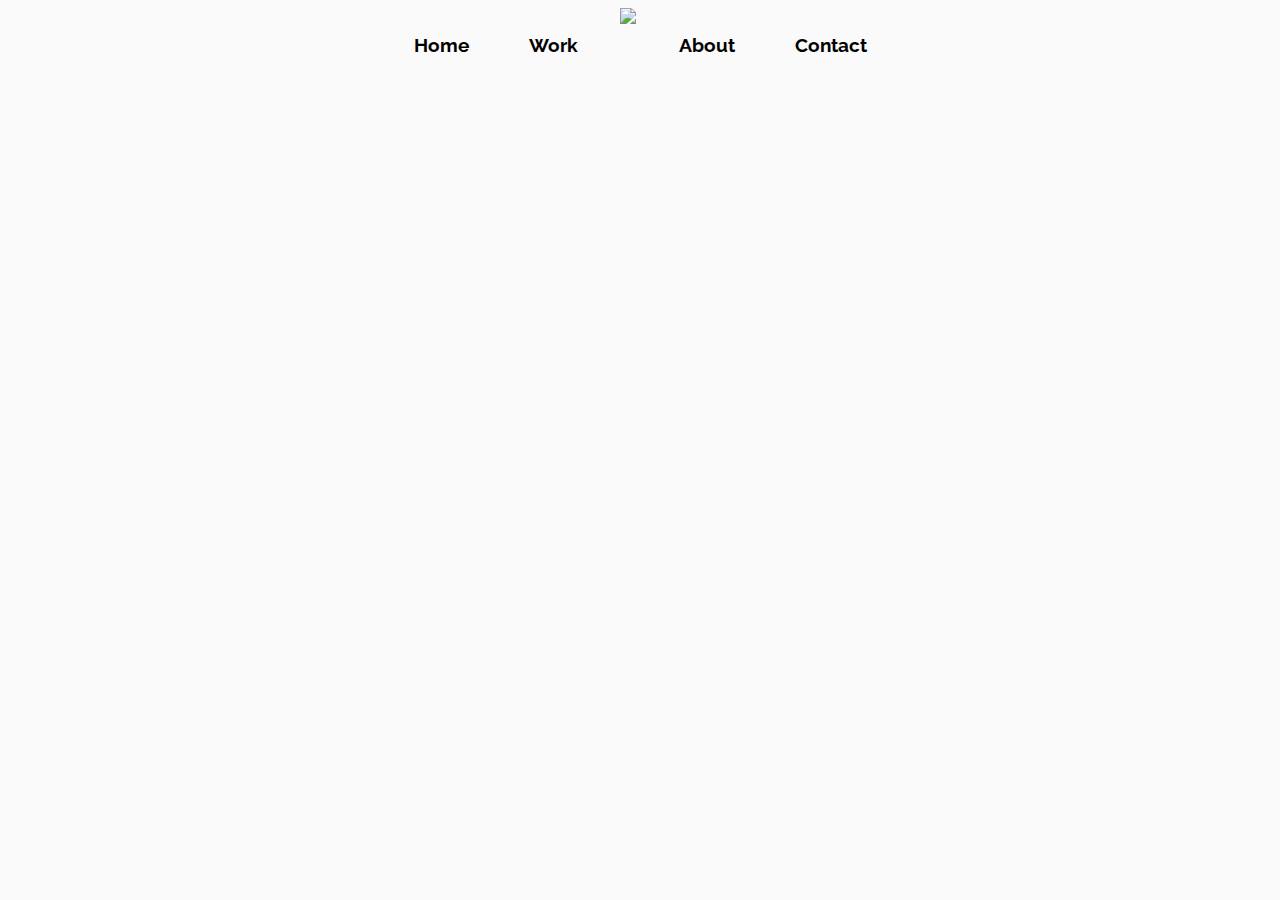
==== about.html @ 6a54507a "navbar icon links to home page" ====
<!DOCTYPE html>
<html>
    <head>
        <link href = "about.css" src="about.css" rel="stylesheet">
        <link rel="icon" href="images/icon.png" type="image/icon type">
        <link rel="preconnect" href="https://fonts.googleapis.com">
        <link rel="preconnect" href="https://fonts.gstatic.com" crossorigin>
        <link href="https://fonts.googleapis.com/css2?family=Italianno&family=Raleway:wght@300&family=Tilt+Warp&display=swap" rel="stylesheet">
        <title>AtleyS</title>
    </head>
    <body>
        <div class="navbar">
            <a href="./index.html"><h4>Home</h4></a>
            <a href="./work.html"><h4>Work</h4></a>
            <a href="./index.html"><img src="icon"></a> 
            <a href="./about.html"><h4>About</h4></a>
            <a href="./contact.html"><h4>Contact</h4></a>
        </div>
    </body>
</html>
---- about.css ----
/* catch alls */

* {
    font-family: 'Raleway', sans-serif;
    background-color: rgb(250, 250, 250);
}

a {
    color: black;
    text-decoration: none;
}

/* navbar */

.navbar {
    display: flex;
    justify-content: center;
    font-family: 'Raleway', sans-serif;
}

.navbar h4 {
    margin-left: 30px;
    margin-right: 30px;
    font-size: larger;
}

.navbar img {
    margin-left: 12.5px;
    margin-right: 12.5px;
}

.navbar a :hover {
    text-decoration:underline;
    text-underline-offset: 5px;
    text-decoration-thickness: 2.5px;
    text-decoration-color: #ff302c;
}
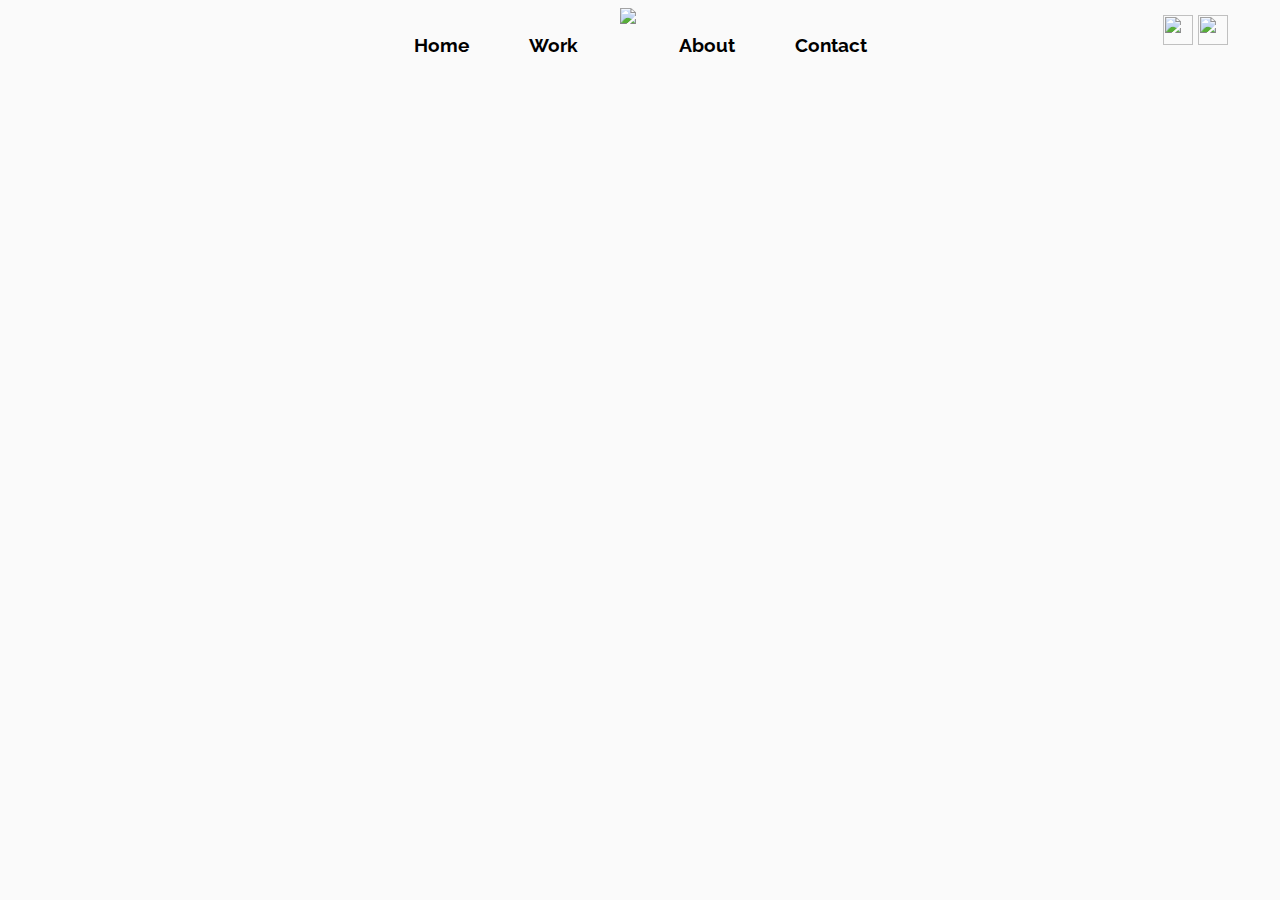
==== commit 3ac79748: "top right icons set, navbar icon set" ====
--- a/about.html
+++ b/about.html
@@ -12,9 +12,13 @@
         <div class="navbar">
             <a href="./index.html"><h4>Home</h4></a>
             <a href="./work.html"><h4>Work</h4></a>
-            <a href="./index.html"><img src="icon"></a> 
+            <a href="./index.html"><img src="../digital-portfolio/images/icon.svg" width="50px"></a>  
             <a href="./about.html"><h4>About</h4></a>
             <a href="./contact.html"><h4>Contact</h4></a>
         </div>
+        <div class="icons">
+            <a href="https://github.com/AtleySt"><img class="icon" src="../digital-portfolio/images/github-mark.svg"></a>
+            <img class="icon" src="../digital-portfolio/images/icons8-youtube.svg">
+        </div>
     </body>
 </html>--- a/about.css
+++ b/about.css
@@ -34,4 +34,19 @@
     text-underline-offset: 5px;
     text-decoration-thickness: 2.5px;
     text-decoration-color: #ff302c;
+}
+
+.icons {
+    display: flex;
+    position: absolute;
+    right: 50px;
+    top: 15px;
+}
+
+.icons .icon {
+    width: 30px;
+    height: 30px;
+    border: none;
+    margin-left: 2.5px;
+    margin-right: 2.5px;
 }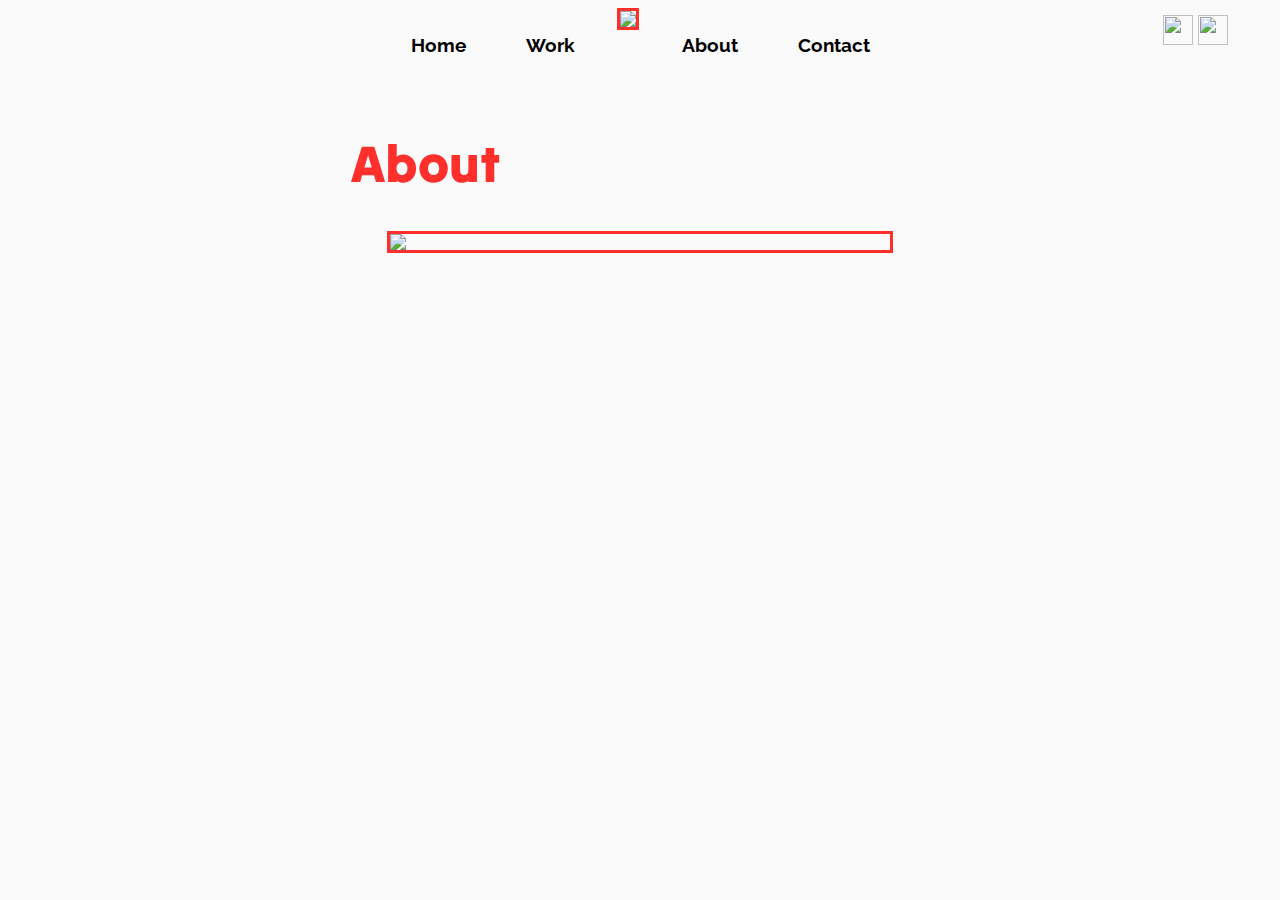
==== commit d1dd6c5c: "image added to" ====
--- a/about.html
+++ b/about.html
@@ -2,7 +2,7 @@
 <html>
     <head>
         <link href = "about.css" src="about.css" rel="stylesheet">
-        <link rel="icon" href="images/icon.png" type="image/icon type">
+        <link rel="icon" href="images/icon.svg" type="image/icon type">
         <link rel="preconnect" href="https://fonts.googleapis.com">
         <link rel="preconnect" href="https://fonts.gstatic.com" crossorigin>
         <link href="https://fonts.googleapis.com/css2?family=Italianno&family=Raleway:wght@300&family=Tilt+Warp&display=swap" rel="stylesheet">
@@ -17,8 +17,15 @@
             <a href="./contact.html"><h4>Contact</h4></a>
         </div>
         <div class="icons">
-            <a href="https://github.com/AtleySt"><img class="icon" src="../digital-portfolio/images/github-mark.svg"></a>
-            <img class="icon" src="../digital-portfolio/images/icons8-youtube.svg">
+            <a href="https://github.com/AtleySt" target="_blank"><img class="icon" src="../digital-portfolio/images/github-mark.svg"></a>
+            <a href="https://www.instagram.com/atley.stvrain/?next=%2F" target="_blank"><img class="icon" src="../digital-portfolio/images/icons8-youtube.svg"></a>
+        </div>
+        <a href="./about.html"><h1 class="about">About</h1></a>
+        <div class="row1">
+            <img src="../digital-portfolio/images/sitting-smiling.JPG" width="500px">
+        </div>
+        <div class="blog">
+            <p></p>
         </div>
     </body>
 </html>--- a/about.css
+++ b/about.css
@@ -8,6 +8,10 @@
 a {
     color: black;
     text-decoration: none;
+}
+
+img {
+    border:3px solid #ff302c;
 }
 
 /* navbar */
@@ -49,4 +53,24 @@
     border: none;
     margin-left: 2.5px;
     margin-right: 2.5px;
+}
+
+/* body */
+
+.about {
+    font-family: 'Tilt Warp', cursive;
+    width: 66%;
+    text-align: center;
+    margin-top: 50px;
+    color:#ff302c;
+    font-size: 325%;
+}
+
+.row1 {
+    margin-top: 30px;
+    margin-bottom: 20px;
+    align-items: center;
+    display: flex;
+    justify-content: center;
+    font-size: x-large;
 }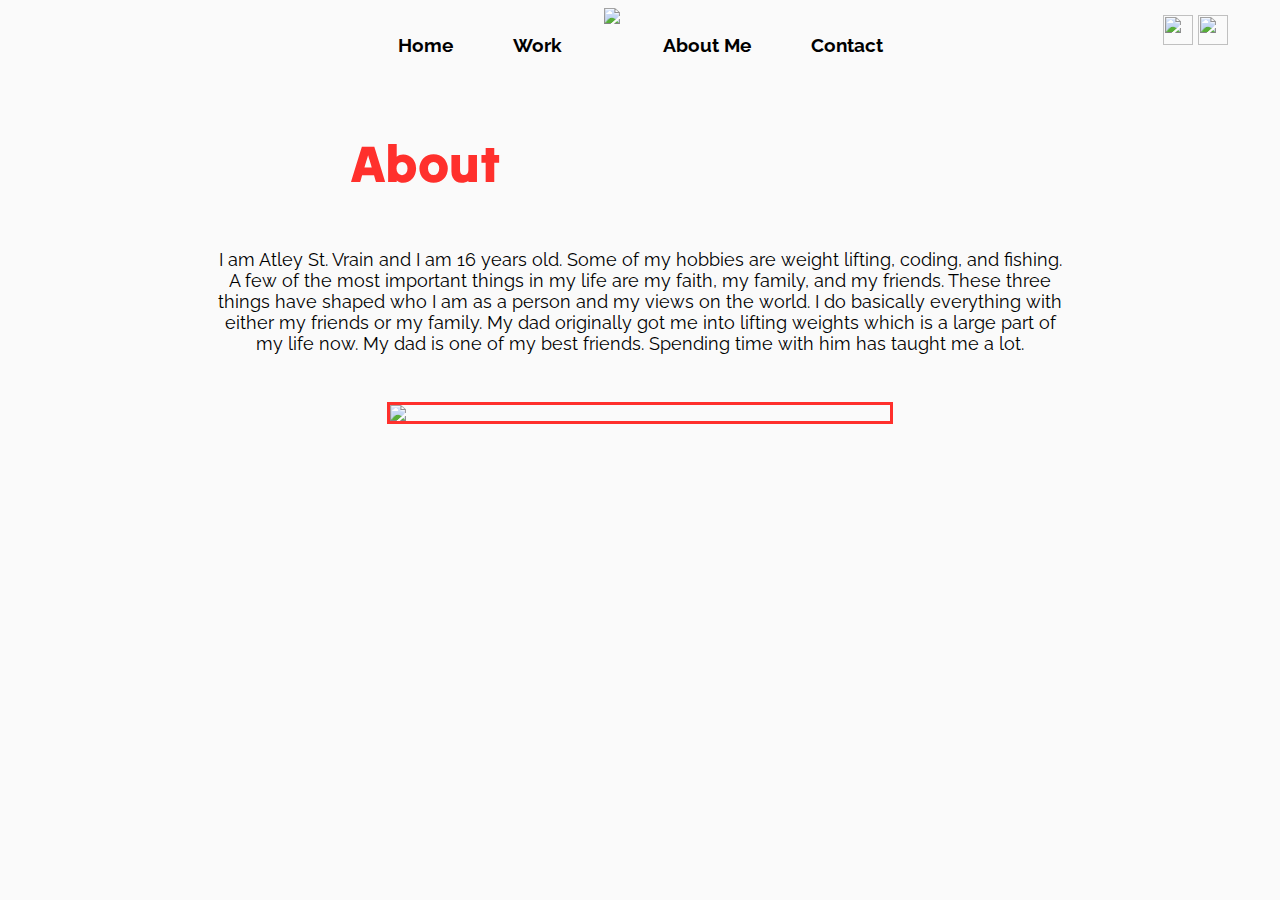
==== commit 82ee00ef: "did some work; forgot to commit it" ====
--- a/about.html
+++ b/about.html
@@ -13,7 +13,7 @@
             <a href="./index.html"><h4>Home</h4></a>
             <a href="./work.html"><h4>Work</h4></a>
             <a href="./index.html"><img src="../digital-portfolio/images/icon.svg" width="50px"></a>  
-            <a href="./about.html"><h4>About</h4></a>
+            <a href="./about.html"><h4>About Me</h4></a>
             <a href="./contact.html"><h4>Contact</h4></a>
         </div>
         <div class="icons">
@@ -22,6 +22,9 @@
         </div>
         <a href="./about.html"><h1 class="about">About</h1></a>
         <div class="row1">
+            <p class="blog">I am Atley St. Vrain and I am 16 years old. Some of my hobbies are weight lifting, coding, and fishing.<br>A few of the most important things in my life are my faith, my family, and my friends. These three<br>things have shaped who I am as a person and my views on the world. I do basically everything with<br>either my friends or my family. My dad originally got me into lifting weights which is a large part of<br>my life now. My dad is one of my best friends. Spending time with him has taught me a lot.</p>
+        </div>
+        <div class="row2">
             <img src="../digital-portfolio/images/sitting-smiling.JPG" width="500px">
         </div>
         <div class="blog">
--- a/about.css
+++ b/about.css
@@ -31,6 +31,7 @@
 .navbar img {
     margin-left: 12.5px;
     margin-right: 12.5px;
+    border:none;
 }
 
 .navbar a :hover {
@@ -72,5 +73,21 @@
     align-items: center;
     display: flex;
     justify-content: center;
+}
+
+.blog {
+    display: flex;
+    justify-content: center;
+    text-align: center;
+    word-wrap: break-word;
+    font-size: large;
+}
+
+.row2 {
+    margin-top: 30px;
+    margin-bottom: 20px;
+    align-items: center;
+    display: flex;
+    justify-content: center;
     font-size: x-large;
 }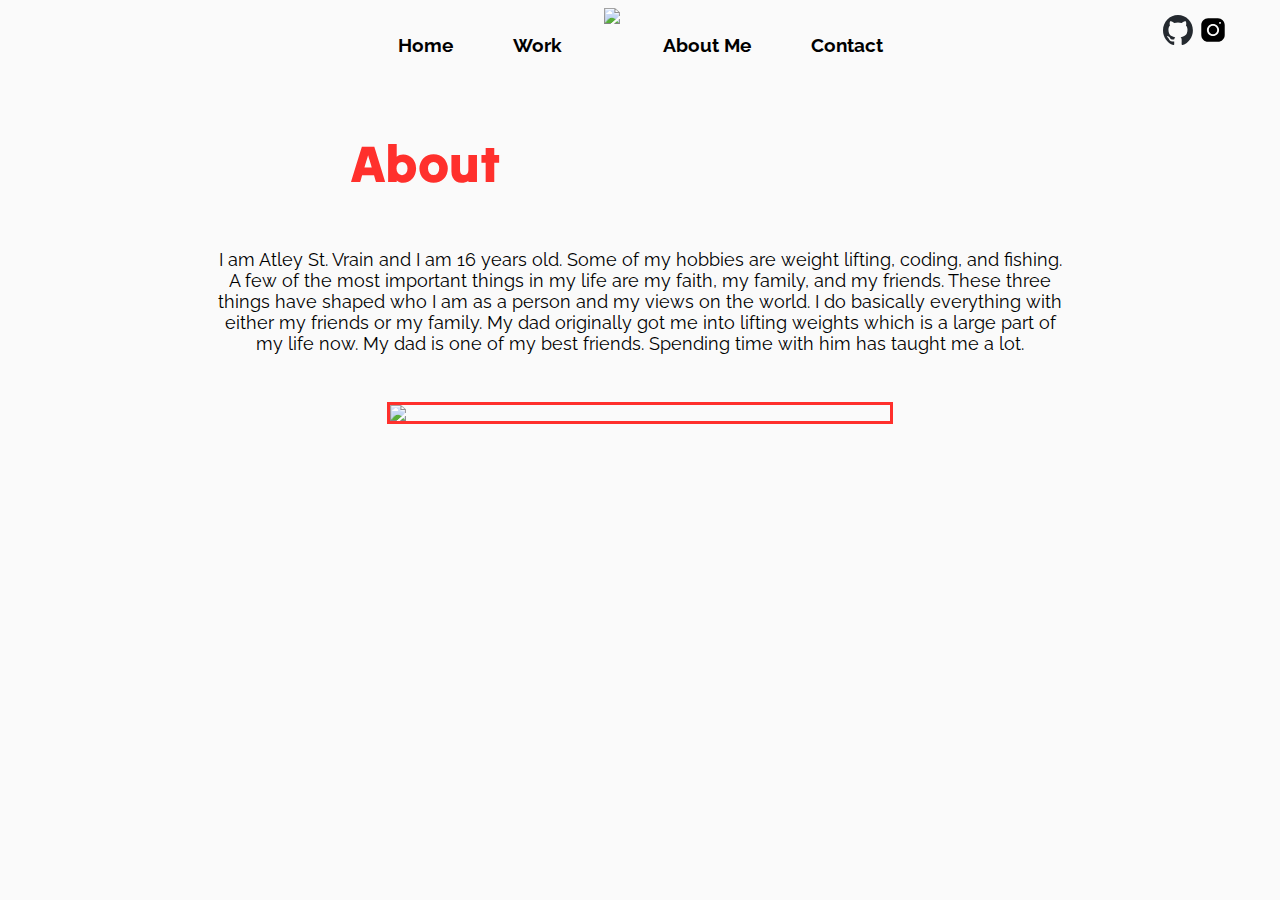
==== commit c9031f4b: "fixed img files" ====
--- a/about.html
+++ b/about.html
@@ -12,20 +12,20 @@
         <div class="navbar">
             <a href="./index.html"><h4>Home</h4></a>
             <a href="./work.html"><h4>Work</h4></a>
-            <a href="./index.html"><img src="../digital-portfolio/images/icon.svg" width="50px"></a>  
+            <a href="./index.html"><img src="./images/icon.svg" width="50px"></a>  
             <a href="./about.html"><h4>About Me</h4></a>
             <a href="./contact.html"><h4>Contact</h4></a>
         </div>
         <div class="icons">
-            <a href="https://github.com/AtleySt" target="_blank"><img class="icon" src="../digital-portfolio/images/github-mark.svg"></a>
-            <a href="https://www.instagram.com/atley.stvrain/?next=%2F" target="_blank"><img class="icon" src="../digital-portfolio/images/icons8-youtube.svg"></a>
+            <a href="https://github.com/AtleySt" target="_blank"><img class="icon" src="./images/github-mark.svg"></a>
+            <a href="https://www.instagram.com/atley.stvrain/?next=%2F" target="_blank"><img class="icon" src="./images/icons8-youtube.svg"></a>
         </div>
         <a href="./about.html"><h1 class="about">About</h1></a>
         <div class="row1">
             <p class="blog">I am Atley St. Vrain and I am 16 years old. Some of my hobbies are weight lifting, coding, and fishing.<br>A few of the most important things in my life are my faith, my family, and my friends. These three<br>things have shaped who I am as a person and my views on the world. I do basically everything with<br>either my friends or my family. My dad originally got me into lifting weights which is a large part of<br>my life now. My dad is one of my best friends. Spending time with him has taught me a lot.</p>
         </div>
         <div class="row2">
-            <img src="../digital-portfolio/images/sitting-smiling.JPG" width="500px">
+            <img src="./images/sitting-smiling.JPG" width="500px">
         </div>
         <div class="blog">
             <p></p>
